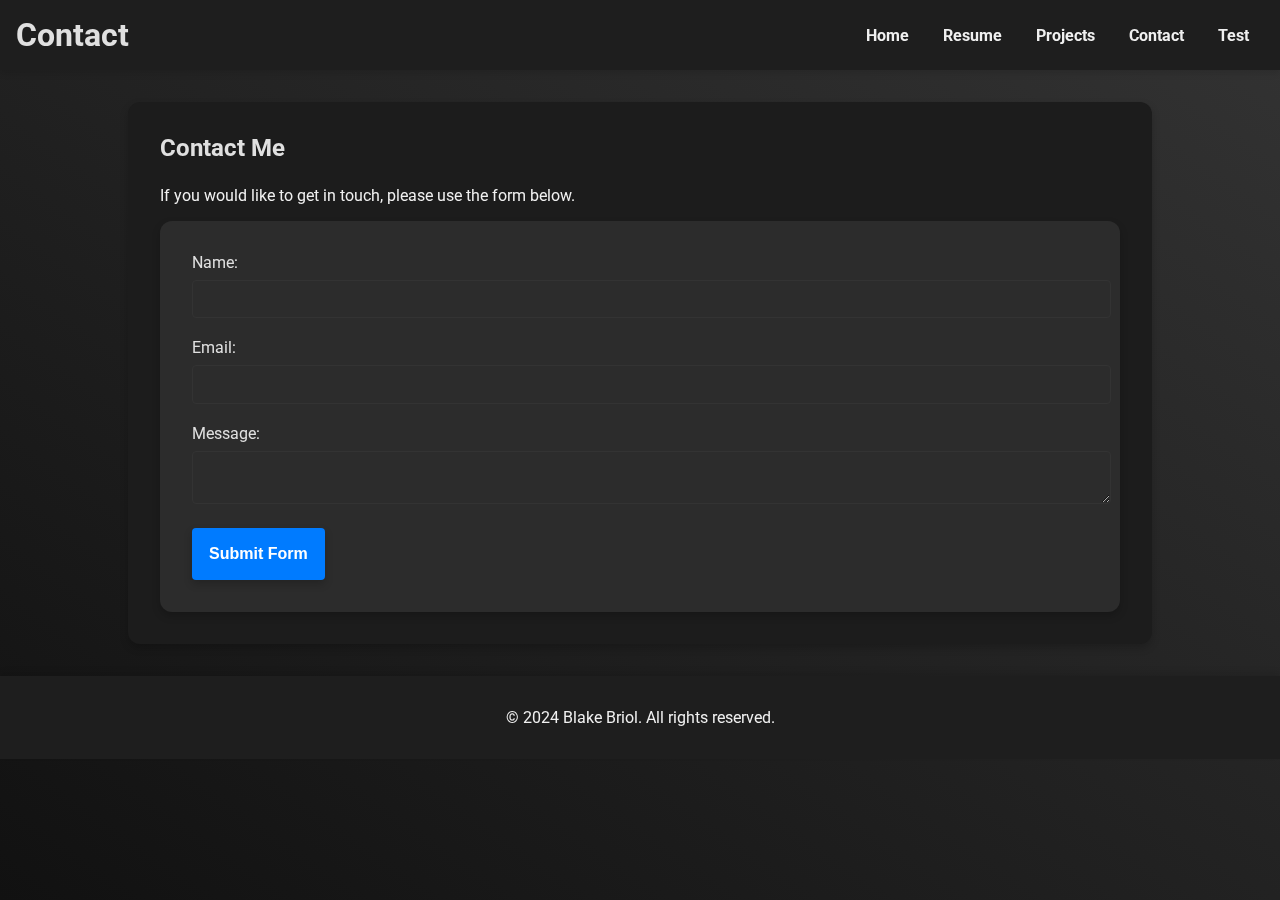
==== contact.html @ 2c9382d5 "Update contact.html" ====
<!DOCTYPE html>
<html lang="en">
<head>
    <meta charset="UTF-8">
    <meta name="viewport" content="width=device-width, initial-scale=1.0">
    <title>Contact - Blake Briol</title>
    <link href="https://fonts.googleapis.com/css2?family=Roboto:wght@400;700&display=swap" rel="stylesheet">
    <style>
        body {
            font-family: 'Roboto', sans-serif;
            color: #f0f0f0;
            background-color: #121212;
            margin: 0;
            padding: 0;
            overflow-x: hidden; /* Prevent horizontal scroll due to the gradient */
        }

        /* Gradient Background */
        body::before {
            content: "";
            position: fixed;
            top: 0;
            right: 0;
            width: 100vw;
            height: 100vh;
            background: linear-gradient(to top right, #111, #333);
            z-index: -1; /* Place it behind all content */
            pointer-events: none; /* Ensure it doesn’t interfere with interactions */
        }

        header {
            background-color: #1e1e1e;
            color: #f0f0f0;
            padding: 1em;
            text-align: center;
            box-shadow: 0 4px 6px rgba(0,0,0,0.1);
            position: sticky;
            top: 0;
            z-index: 1000;
            display: flex;
            align-items: center;
            justify-content: space-between;
            width: 100%;
            box-sizing: border-box; /* Ensure padding is included in width */
        }

        header h1 {
            margin: 0;
            font-size: 2em; /* Larger font size for header */
        }

        nav {
            margin: 0;
            padding: 0;
        }

        nav a {
            color: #f0f0f0;
            text-decoration: none;
            margin: 0 15px;
            font-weight: 700;
            transition: color 0.3s, border-bottom 0.3s;
            border-bottom: 2px solid transparent;
            padding-bottom: 5px;
        }

        nav a:hover {
            color: #e0e0e0;
            border-bottom: 2px solid #e0e0e0;
        }

        .container {
            width: 80%;
            margin: 2em auto;
            padding: 2em;
            background-color: #1c1c1c;
            border-radius: 12px;
            box-shadow: 0 4px 8px rgba(0,0,0,0.2);
            box-sizing: border-box; /* Include padding in width */
        }

        footer {
            background-color: #1e1e1e;
            color: #f0f0f0;
            text-align: center;
            padding: 1em 0;
            position: relative;
            width: 100%;
            box-shadow: 0 -4px 6px rgba(0,0,0,0.1);
        }

        h1, h2, h3 {
            color: #e0e0e0;
            margin: 0 0 1em;
        }

        .contact-form {
            background: #2c2c2c;
            border-radius: 12px; /* Match the feature cards */
            padding: 2em; /* Increased padding for consistency */
            box-shadow: 0 4px 8px rgba(0,0,0,0.2);
            transition: box-shadow 0.3s, transform 0.3s;
        }

        .contact-form:hover {
            box-shadow: 0 6px 12px rgba(0,0,0,0.3);
            transform: translateY(-5px);
        }

        input, textarea {
            width: 100%;
            padding: 0.8em;
            border: 1px solid #333;
            border-radius: 4px;
            margin-bottom: 1.5em; /* Increased margin for consistency */
            background: #2c2c2c;
            color: #f0f0f0;
        }

        input[type="submit"], button {
            background: #007bff;
            border: none;
            color: #fff;
            cursor: pointer;
            transition: background 0.3s, transform 0.3s, box-shadow 0.3s;
            padding: 1em;
            border-radius: 4px;
            font-size: 1em;
            font-weight: 700;
            box-shadow: 0 4px 8px rgba(0,0,0,0.2);
            display: inline-block;
            text-align: center;
            border: 1px solid transparent;
        }

        input[type="submit"]:hover, button:hover {
            background: #0056b3;
            transform: translateY(-2px);
            box-shadow: 0 6px 12px rgba(0,0,0,0.3);
        }

        label {
            display: block;
            margin-bottom: 0.5em;
            color: #e0e0e0;
        }
    </style>
</head>
<body>
    <header>
        <h1>Contact</h1>
        <nav>
            <a href="/">Home</a>
            <a href="/resume">Resume</a>
            <a href="/projects">Projects</a>
            <a href="/contact">Contact</a>   
            <a href="/test">Test</a>
        </nav>
    </header>

    <div class="container">
        <section id="contact">
            <h2>Contact Me</h2>
            <p>If you would like to get in touch, please use the form below.</p>
            <div class="contact-form">
                
                <form id="contactForm" action="https://api.web3forms.com/submit" method="POST">
                    <!-- Replace with your Access Key -->
                    <input type="hidden" name="access_key" value="46320747-edc5-4886-a576-ef1694a8ce98">
                    
                    <!-- Form Inputs -->
                    <label for="name">Name:</label>
                    <input type="text" id="name" name="name" required>

                    <label for="email">Email:</label>
                    <input type="email" id="email" name="email" required>

                    <label for="message">Message:</label>
                    <textarea id="message" name="message" required></textarea>

                    <!-- Honeypot Spam Protection -->
                    <input type="checkbox" name="botcheck" class="hidden" style="display: none;">
                    <input type="hidden" name="redirect" value="https://BlakeBriol.com/thank_you.html">
                    
                    <button type="submit">Submit Form</button>
                </form>
                <div id="formResponse"></div>
            </div>
        </section>
    </div>
    
    <footer>
        <p>&copy; 2024 Blake Briol. All rights reserved.</p>
    </footer>

</body>
</html>
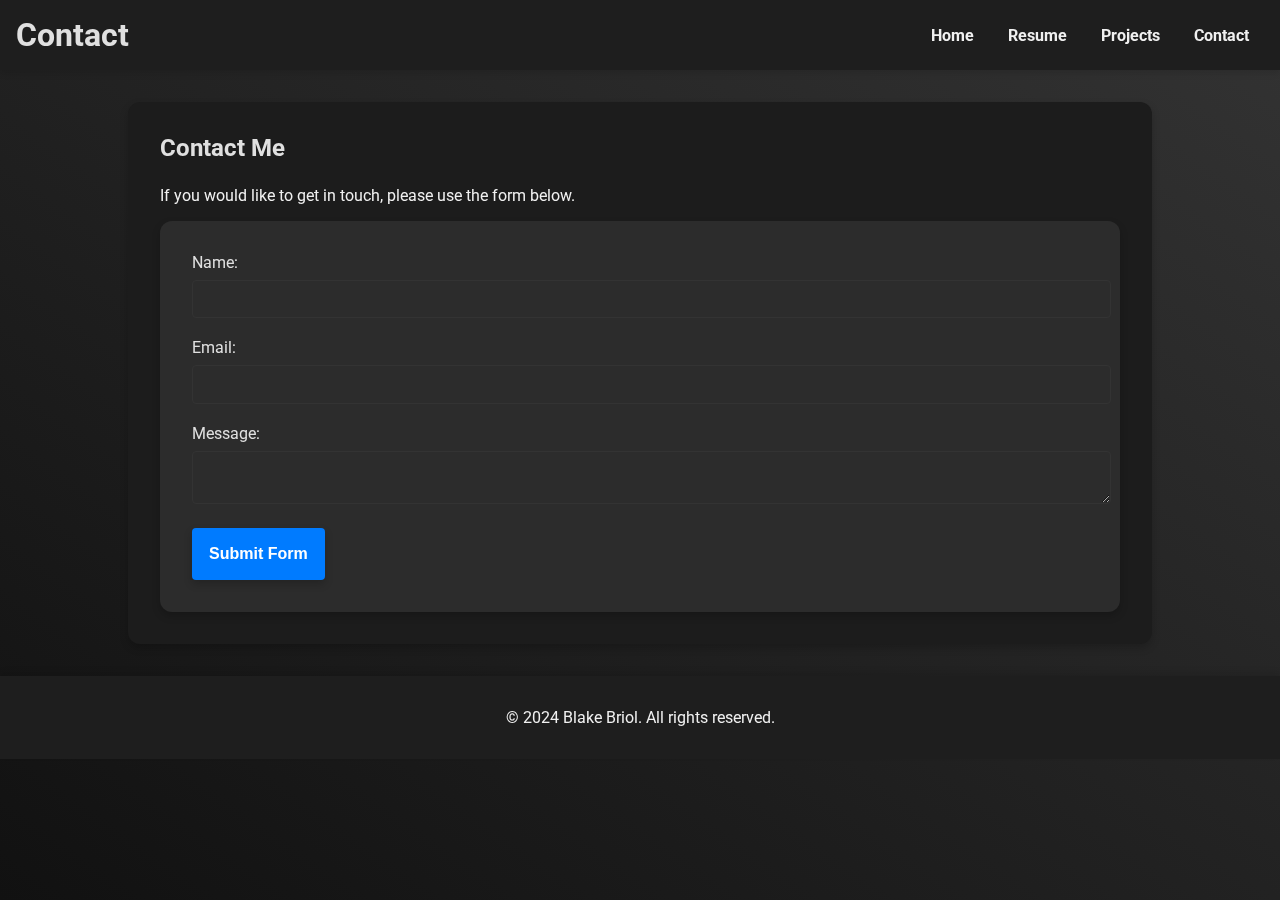
==== commit 543be22e: "Update contact.html" ====
--- a/contact.html
+++ b/contact.html
@@ -154,7 +154,6 @@
             <a href="/resume">Resume</a>
             <a href="/projects">Projects</a>
             <a href="/contact">Contact</a>   
-            <a href="/test">Test</a>
         </nav>
     </header>
 
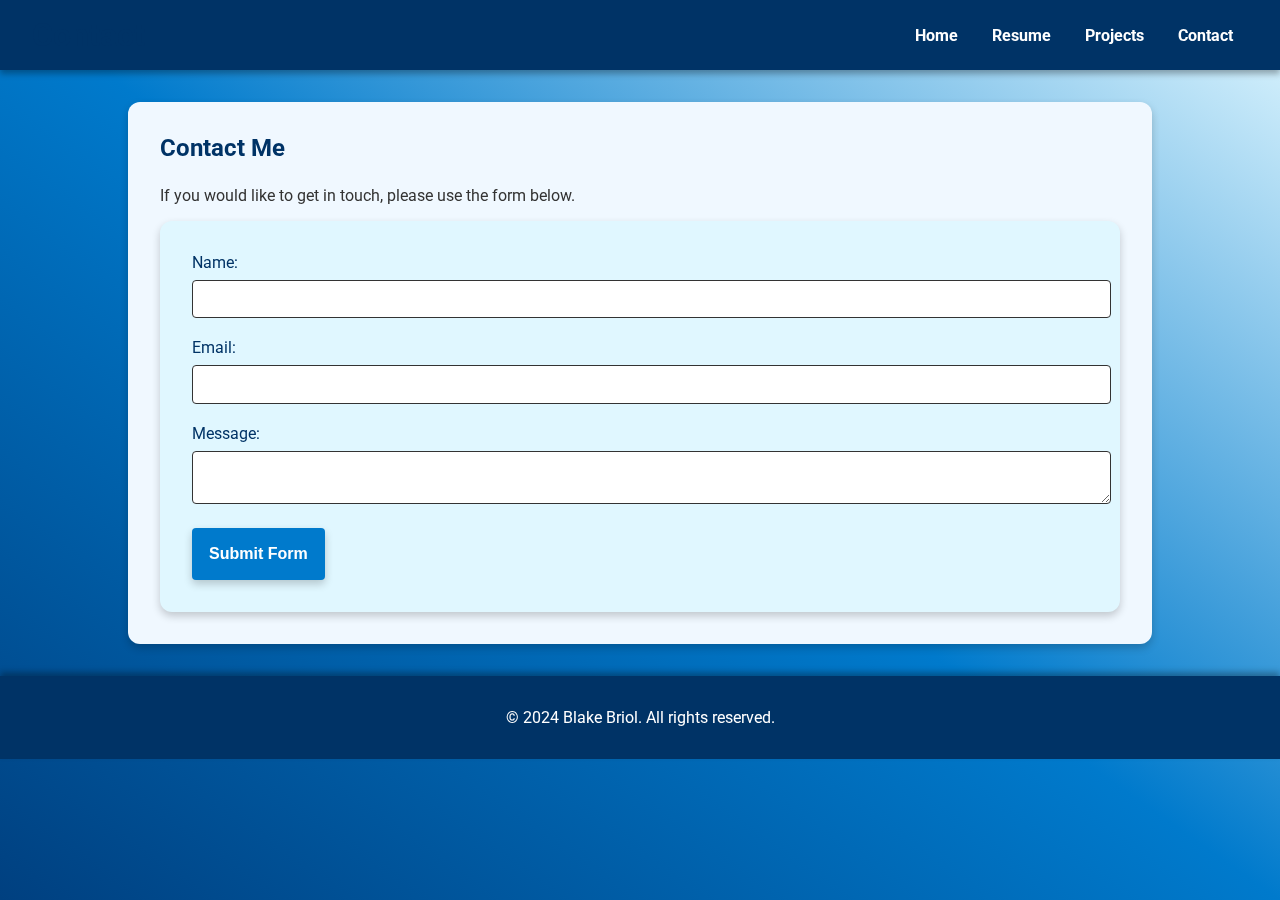
==== commit 2a146cb9: "Update contact.html" ====
--- a/contact.html
+++ b/contact.html
@@ -8,8 +8,8 @@
     <style>
         body {
             font-family: 'Roboto', sans-serif;
-            color: #f0f0f0;
-            background-color: #121212;
+            color: #333; /* Dark gray text for readability */
+            background-color: #f4f4f4; /* Light gray background */
             margin: 0;
             padding: 0;
             overflow-x: hidden; /* Prevent horizontal scroll due to the gradient */
@@ -23,17 +23,17 @@
             right: 0;
             width: 100vw;
             height: 100vh;
-            background: linear-gradient(to top right, #111, #333);
+            background: linear-gradient(to top right, #004080, #007acc, #e0f7ff); /* Dark to light blue gradient */
             z-index: -1; /* Place it behind all content */
             pointer-events: none; /* Ensure it doesn’t interfere with interactions */
         }
 
         header {
-            background-color: #1e1e1e;
-            color: #f0f0f0;
-            padding: 1em;
+            background-color: #003366; /* Dark blue background for header */
+            color: #ffffff; /* White text */
+            padding: 1em 2em;
             text-align: center;
-            box-shadow: 0 4px 6px rgba(0,0,0,0.1);
+            box-shadow: 0 4px 6px rgba(0,0,0,0.3);
             position: sticky;
             top: 0;
             z-index: 1000;
@@ -55,7 +55,7 @@
         }
 
         nav a {
-            color: #f0f0f0;
+            color: #ffffff; /* White links */
             text-decoration: none;
             margin: 0 15px;
             font-weight: 700;
@@ -65,37 +65,37 @@
         }
 
         nav a:hover {
-            color: #e0e0e0;
-            border-bottom: 2px solid #e0e0e0;
+            color: #e0e0e0; /* Slightly lighter white on hover */
+            border-bottom: 2px solid #e0e0e0; /* Border color on hover */
         }
 
         .container {
             width: 80%;
             margin: 2em auto;
             padding: 2em;
-            background-color: #1c1c1c;
+            background-color: #f0f8ff; /* Very light blue for container background */
             border-radius: 12px;
             box-shadow: 0 4px 8px rgba(0,0,0,0.2);
             box-sizing: border-box; /* Include padding in width */
         }
 
         footer {
-            background-color: #1e1e1e;
-            color: #f0f0f0;
+            background-color: #003366; /* Dark blue background for footer */
+            color: #ffffff; /* White text */
             text-align: center;
             padding: 1em 0;
             position: relative;
             width: 100%;
-            box-shadow: 0 -4px 6px rgba(0,0,0,0.1);
+            box-shadow: 0 -4px 6px rgba(0,0,0,0.3);
         }
 
         h1, h2, h3 {
-            color: #e0e0e0;
+            color: #003366; /* Dark blue headers */
             margin: 0 0 1em;
         }
 
         .contact-form {
-            background: #2c2c2c;
+            background: #e0f7ff; /* Light blue background for form */
             border-radius: 12px; /* Match the feature cards */
             padding: 2em; /* Increased padding for consistency */
             box-shadow: 0 4px 8px rgba(0,0,0,0.2);
@@ -113,14 +113,14 @@
             border: 1px solid #333;
             border-radius: 4px;
             margin-bottom: 1.5em; /* Increased margin for consistency */
-            background: #2c2c2c;
-            color: #f0f0f0;
+            background: #ffffff; /* White background for form fields */
+            color: #333; /* Dark text for readability */
         }
 
         input[type="submit"], button {
-            background: #007bff;
+            background: #007acc; /* Medium blue background for buttons */
             border: none;
-            color: #fff;
+            color: #ffffff;
             cursor: pointer;
             transition: background 0.3s, transform 0.3s, box-shadow 0.3s;
             padding: 1em;
@@ -134,7 +134,7 @@
         }
 
         input[type="submit"]:hover, button:hover {
-            background: #0056b3;
+            background: #0056b3; /* Darker blue for hover effect */
             transform: translateY(-2px);
             box-shadow: 0 6px 12px rgba(0,0,0,0.3);
         }
@@ -142,7 +142,7 @@
         label {
             display: block;
             margin-bottom: 0.5em;
-            color: #e0e0e0;
+            color: #003366; /* Dark blue text for labels */
         }
     </style>
 </head>
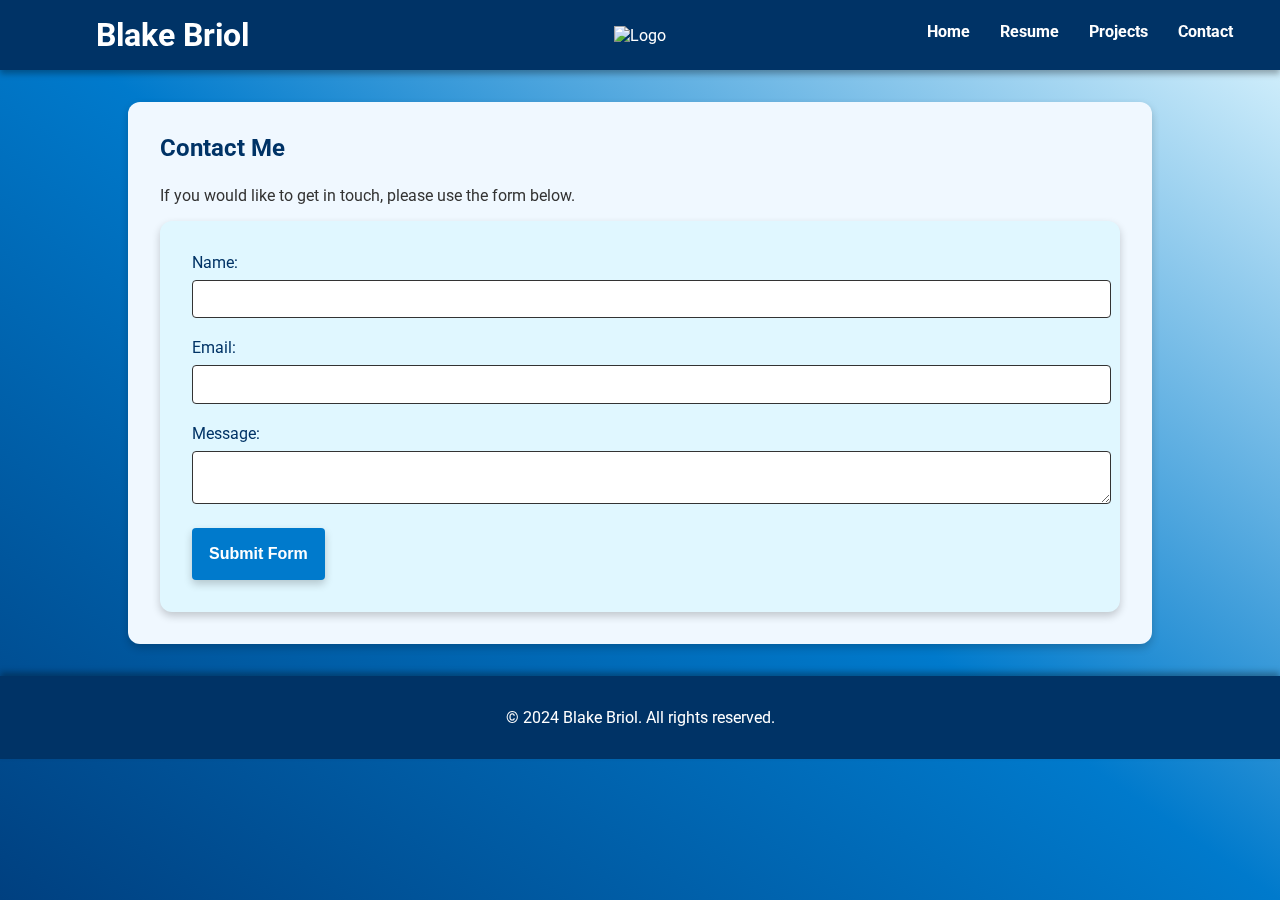
==== commit 27dbd5fd: "Update contact.html" ====
--- a/contact.html
+++ b/contact.html
@@ -32,26 +32,45 @@
             background-color: #003366; /* Dark blue background for header */
             color: #ffffff; /* White text */
             padding: 1em 2em;
-            text-align: center;
             box-shadow: 0 4px 6px rgba(0,0,0,0.3);
             position: sticky;
             top: 0;
             z-index: 1000;
             display: flex;
             align-items: center;
-            justify-content: space-between;
+            justify-content: center;
             width: 100%;
             box-sizing: border-box; /* Ensure padding is included in width */
-        }
-
-        header h1 {
-            margin: 0;
-            font-size: 2em; /* Larger font size for header */
+            position: relative; /* For positioning the logo */
+        }
+
+        .header-content {
+            width: 100%;
+            display: flex;
+            align-items: center;
+        }
+
+        .name {
+            font-weight: 700;
+            font-size: 2em; /* Larger font size for the name */
+            margin-right: auto; /* Push logo to the center */
+            margin-left: 2em; /* Adjust this value to move name slightly to the right */
+        }
+
+        .logo-container {
+            position: absolute;
+            left: 50%;
+            transform: translateX(-50%);
+        }
+
+        .logo-container img {
+            width: 50px; /* Adjust size as needed */
+            height: 50px; /* Adjust size as needed */
         }
 
         nav {
-            margin: 0;
-            padding: 0;
+            margin-left: auto; /* Align navigation to the right */
+            display: flex;
         }
 
         nav a {
@@ -148,13 +167,18 @@
 </head>
 <body>
     <header>
-        <h1>Contact</h1>
-        <nav>
-            <a href="/">Home</a>
-            <a href="/resume">Resume</a>
-            <a href="/projects">Projects</a>
-            <a href="/contact">Contact</a>   
-        </nav>
+        <div class="header-content">
+            <div class="name">Blake Briol</div>
+            <div class="logo-container">
+                <img src="favicon.ico" alt="Logo">
+            </div>
+            <nav>
+                <a href="/">Home</a>
+                <a href="/resume">Resume</a>
+                <a href="/projects">Projects</a>
+                <a href="/contact">Contact</a>   
+            </nav>
+        </div>
     </header>
 
     <div class="container">
@@ -162,7 +186,6 @@
             <h2>Contact Me</h2>
             <p>If you would like to get in touch, please use the form below.</p>
             <div class="contact-form">
-                
                 <form id="contactForm" action="https://api.web3forms.com/submit" method="POST">
                     <!-- Replace with your Access Key -->
                     <input type="hidden" name="access_key" value="46320747-edc5-4886-a576-ef1694a8ce98">
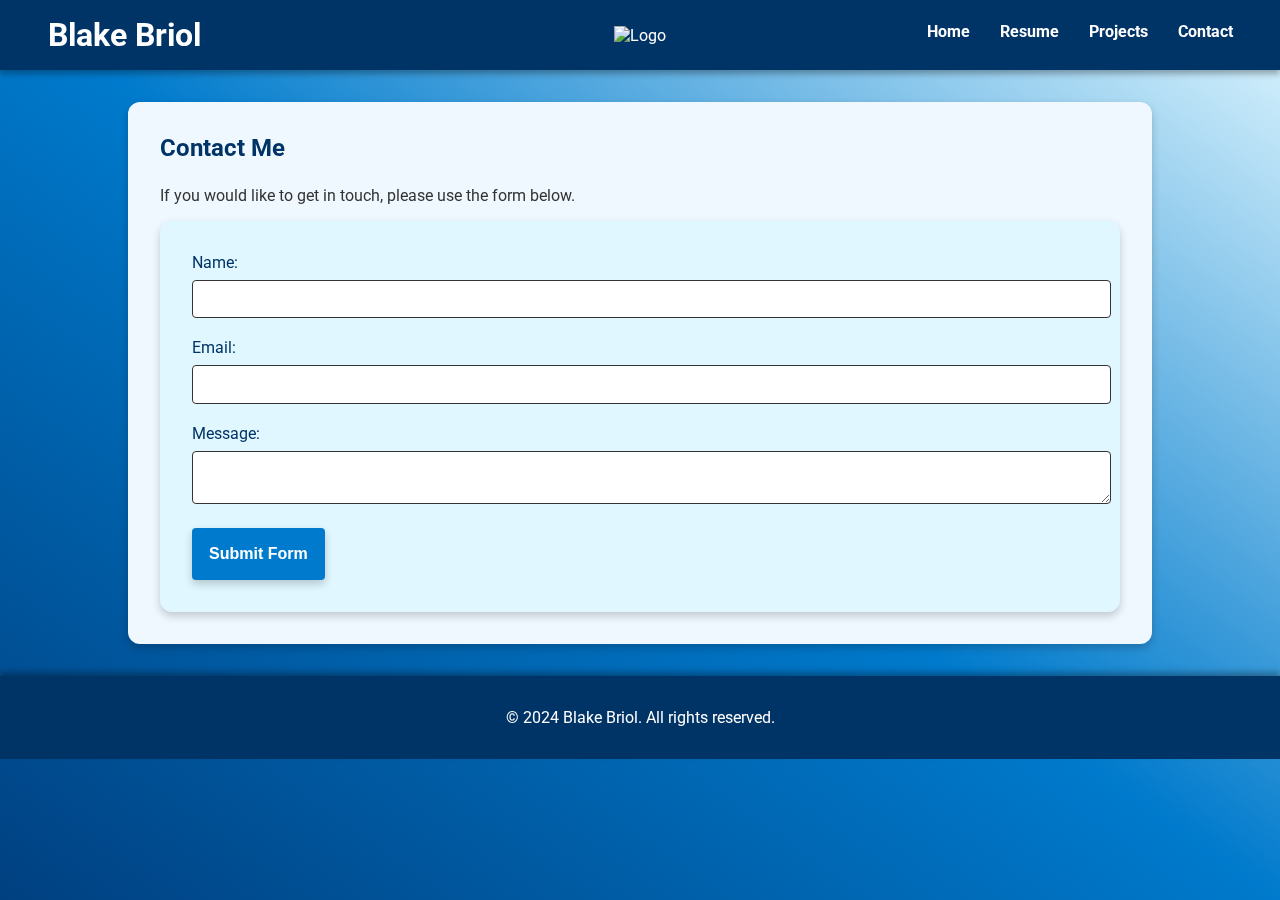
==== commit 740d61f6: "Update contact.html" ====
--- a/contact.html
+++ b/contact.html
@@ -54,7 +54,7 @@
             font-weight: 700;
             font-size: 2em; /* Larger font size for the name */
             margin-right: auto; /* Push logo to the center */
-            margin-left: 2em; /* Adjust this value to move name slightly to the right */
+            margin-left: 0.5em; /* Adjust this value to move name slightly to the right */
         }
 
         .logo-container {
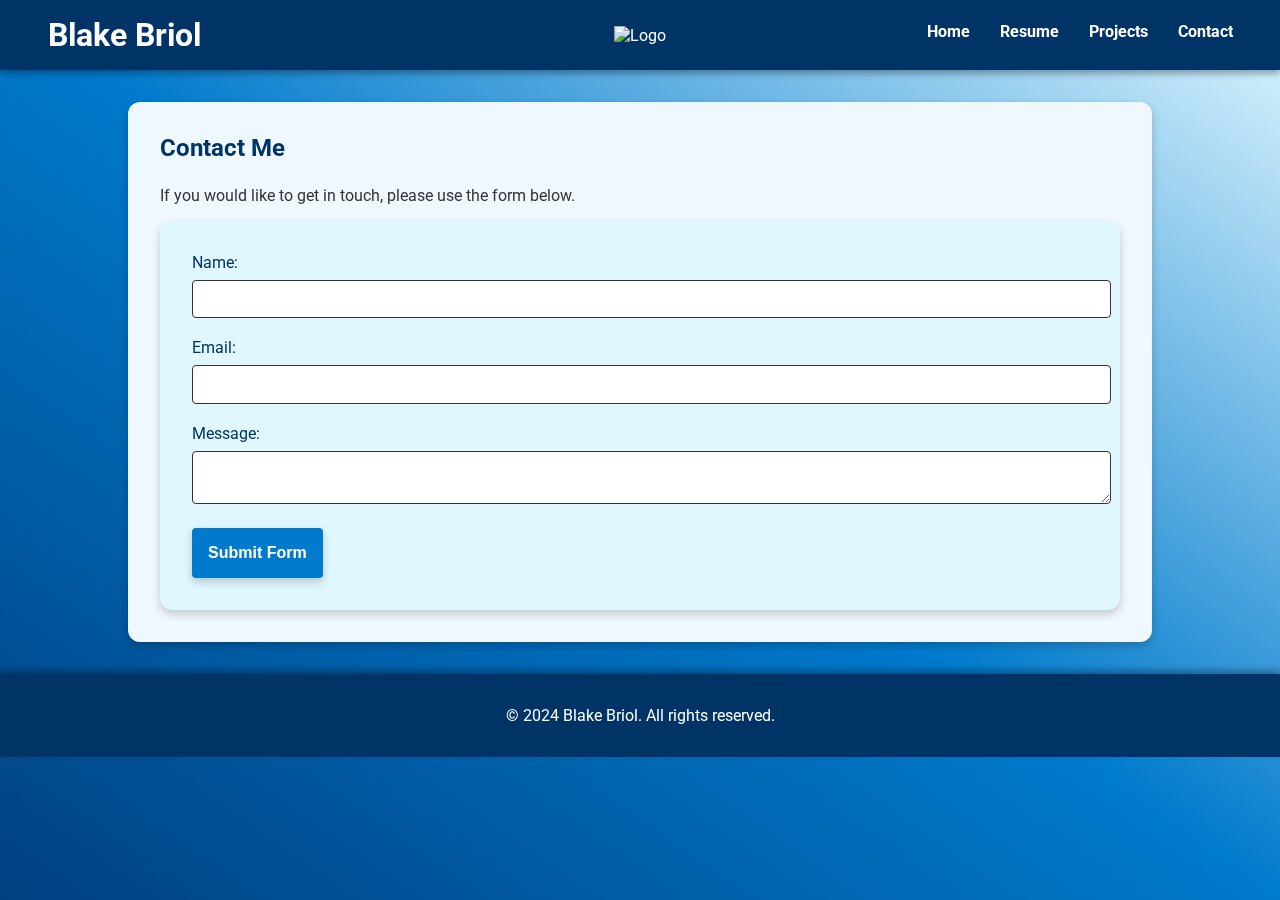
==== commit 81b2ee84: "Update contact.html" ====
--- a/contact.html
+++ b/contact.html
@@ -2,20 +2,22 @@
 <html lang="en">
 <head>
     <meta charset="UTF-8">
-    <meta name="viewport" content="width=device-width, initial-scale=1.0">
+    <meta name="viewport" content="width=device-width, initial-scale=1.0, maximum-scale=1.0, user-scalable=no">
+    <meta name="apple-mobile-web-app-title" content="Contact - Blake Briol">
+    <meta name="apple-mobile-web-app-status-bar-style" content="black-translucent">
+    <meta name="theme-color" content="#003366">
     <title>Contact - Blake Briol</title>
     <link href="https://fonts.googleapis.com/css2?family=Roboto:wght@400;700&display=swap" rel="stylesheet">
     <style>
         body {
             font-family: 'Roboto', sans-serif;
-            color: #333; /* Dark gray text for readability */
-            background-color: #f4f4f4; /* Light gray background */
+            color: #333;
+            background-color: #f4f4f4;
             margin: 0;
             padding: 0;
-            overflow-x: hidden; /* Prevent horizontal scroll due to the gradient */
-        }
-
-        /* Gradient Background */
+            overflow-x: hidden;
+        }
+
         body::before {
             content: "";
             position: fixed;
@@ -23,14 +25,14 @@
             right: 0;
             width: 100vw;
             height: 100vh;
-            background: linear-gradient(to top right, #004080, #007acc, #e0f7ff); /* Dark to light blue gradient */
-            z-index: -1; /* Place it behind all content */
-            pointer-events: none; /* Ensure it doesn’t interfere with interactions */
+            background: linear-gradient(to top right, #004080, #007acc, #e0f7ff);
+            z-index: -1;
+            pointer-events: none;
         }
 
         header {
-            background-color: #003366; /* Dark blue background for header */
-            color: #ffffff; /* White text */
+            background-color: #003366;
+            color: #ffffff;
             padding: 1em 2em;
             box-shadow: 0 4px 6px rgba(0,0,0,0.3);
             position: sticky;
@@ -40,8 +42,8 @@
             align-items: center;
             justify-content: center;
             width: 100%;
-            box-sizing: border-box; /* Ensure padding is included in width */
-            position: relative; /* For positioning the logo */
+            box-sizing: border-box;
+            position: relative;
         }
 
         .header-content {
@@ -52,9 +54,9 @@
 
         .name {
             font-weight: 700;
-            font-size: 2em; /* Larger font size for the name */
-            margin-right: auto; /* Push logo to the center */
-            margin-left: 0.5em; /* Adjust this value to move name slightly to the right */
+            font-size: 2em;
+            margin-right: auto;
+            margin-left: 0.5em;
         }
 
         .logo-container {
@@ -64,17 +66,17 @@
         }
 
         .logo-container img {
-            width: 50px; /* Adjust size as needed */
-            height: 50px; /* Adjust size as needed */
+            width: 50px;
+            height: 50px;
         }
 
         nav {
-            margin-left: auto; /* Align navigation to the right */
+            margin-left: auto;
             display: flex;
         }
 
         nav a {
-            color: #ffffff; /* White links */
+            color: #ffffff;
             text-decoration: none;
             margin: 0 15px;
             font-weight: 700;
@@ -84,23 +86,23 @@
         }
 
         nav a:hover {
-            color: #e0e0e0; /* Slightly lighter white on hover */
-            border-bottom: 2px solid #e0e0e0; /* Border color on hover */
+            color: #e0e0e0;
+            border-bottom: 2px solid #e0e0e0;
         }
 
         .container {
             width: 80%;
             margin: 2em auto;
             padding: 2em;
-            background-color: #f0f8ff; /* Very light blue for container background */
+            background-color: #f0f8ff;
             border-radius: 12px;
             box-shadow: 0 4px 8px rgba(0,0,0,0.2);
-            box-sizing: border-box; /* Include padding in width */
+            box-sizing: border-box;
         }
 
         footer {
-            background-color: #003366; /* Dark blue background for footer */
-            color: #ffffff; /* White text */
+            background-color: #003366;
+            color: #ffffff;
             text-align: center;
             padding: 1em 0;
             position: relative;
@@ -109,14 +111,14 @@
         }
 
         h1, h2, h3 {
-            color: #003366; /* Dark blue headers */
+            color: #003366;
             margin: 0 0 1em;
         }
 
         .contact-form {
-            background: #e0f7ff; /* Light blue background for form */
-            border-radius: 12px; /* Match the feature cards */
-            padding: 2em; /* Increased padding for consistency */
+            background: #e0f7ff;
+            border-radius: 12px;
+            padding: 2em;
             box-shadow: 0 4px 8px rgba(0,0,0,0.2);
             transition: box-shadow 0.3s, transform 0.3s;
         }
@@ -131,13 +133,13 @@
             padding: 0.8em;
             border: 1px solid #333;
             border-radius: 4px;
-            margin-bottom: 1.5em; /* Increased margin for consistency */
-            background: #ffffff; /* White background for form fields */
-            color: #333; /* Dark text for readability */
+            margin-bottom: 1.5em;
+            background: #ffffff;
+            color: #333;
         }
 
         input[type="submit"], button {
-            background: #007acc; /* Medium blue background for buttons */
+            background: #007acc;
             border: none;
             color: #ffffff;
             cursor: pointer;
@@ -149,11 +151,10 @@
             box-shadow: 0 4px 8px rgba(0,0,0,0.2);
             display: inline-block;
             text-align: center;
-            border: 1px solid transparent;
         }
 
         input[type="submit"]:hover, button:hover {
-            background: #0056b3; /* Darker blue for hover effect */
+            background: #0056b3;
             transform: translateY(-2px);
             box-shadow: 0 6px 12px rgba(0,0,0,0.3);
         }
@@ -161,7 +162,48 @@
         label {
             display: block;
             margin-bottom: 0.5em;
-            color: #003366; /* Dark blue text for labels */
+            color: #003366;
+        }
+
+        @media (max-width: 768px) {
+            .name {
+                font-size: 1.5em;
+            }
+
+            .logo-container img {
+                width: 40px;
+                height: 40px;
+            }
+
+            nav a {
+                margin: 0 10px;
+                font-size: 0.9em;
+            }
+
+            .container {
+                width: 90%;
+                padding: 1em;
+            }
+
+            h1, h2, h3 {
+                font-size: 1.5em;
+            }
+        }
+
+        @media (max-width: 480px) {
+            nav {
+                flex-direction: column;
+                align-items: flex-start;
+            }
+
+            nav a {
+                margin: 5px 0;
+            }
+
+            .container {
+                width: 95%;
+                padding: 1em;
+            }
         }
     </style>
 </head>
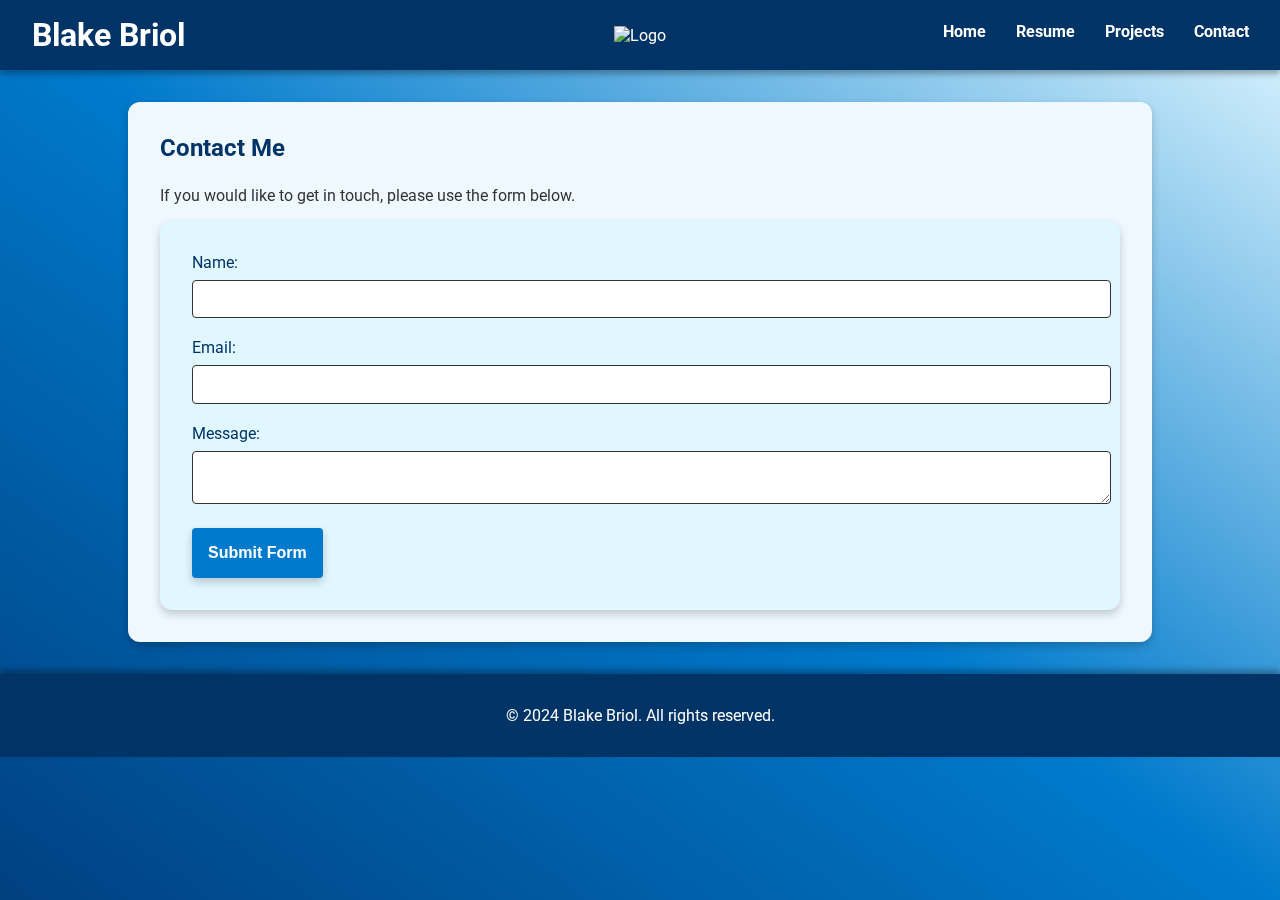
==== commit 2d056fa7: "Update contact.html" ====
--- a/contact.html
+++ b/contact.html
@@ -31,64 +31,64 @@
         }
 
         header {
-            background-color: #003366;
-            color: #ffffff;
-            padding: 1em 2em;
-            box-shadow: 0 4px 6px rgba(0,0,0,0.3);
-            position: sticky;
-            top: 0;
-            z-index: 1000;
-            display: flex;
-            align-items: center;
-            justify-content: center;
-            width: 100%;
-            box-sizing: border-box;
-            position: relative;
-        }
-
-        .header-content {
-            width: 100%;
-            display: flex;
-            align-items: center;
-        }
-
-        .name {
-            font-weight: 700;
-            font-size: 2em;
-            margin-right: auto;
-            margin-left: 0.5em;
-        }
-
-        .logo-container {
-            position: absolute;
-            left: 50%;
-            transform: translateX(-50%);
-        }
-
-        .logo-container img {
-            width: 50px;
-            height: 50px;
-        }
-
-        nav {
-            margin-left: auto;
-            display: flex;
-        }
-
-        nav a {
-            color: #ffffff;
-            text-decoration: none;
-            margin: 0 15px;
-            font-weight: 700;
-            transition: color 0.3s, border-bottom 0.3s;
-            border-bottom: 2px solid transparent;
-            padding-bottom: 5px;
-        }
-
-        nav a:hover {
-            color: #e0e0e0;
-            border-bottom: 2px solid #e0e0e0;
-        }
+    background-color: #003366;
+    color: #ffffff;
+    padding: 1em;
+    box-shadow: 0 4px 6px rgba(0,0,0,0.3);
+    position: sticky;
+    top: 0;
+    z-index: 1000;
+    display: flex;
+    align-items: center;
+    width: 100%;
+    box-sizing: border-box;
+    position: relative;
+}
+
+.header-content {
+    width: 100%;
+    display: flex;
+    align-items: center;
+    justify-content: space-between;
+}
+
+.name {
+    font-weight: 700;
+    font-size: 2em;
+    margin-right: auto;
+    margin-left: 0.5em;
+}
+
+.logo-container {
+    position: absolute;
+    left: 50%;
+    transform: translateX(-50%);
+}
+
+.logo-container img {
+    width: 50px;
+    height: 50px;
+}
+
+nav {
+    margin-left: auto;
+    display: flex;
+}
+
+nav a {
+    color: #ffffff;
+    text-decoration: none;
+    margin: 0 15px;
+    font-weight: 700;
+    transition: color 0.3s, border-bottom 0.3s;
+    border-bottom: 2px solid transparent;
+    padding-bottom: 5px;
+}
+
+nav a:hover {
+    color: #e0e0e0;
+    border-bottom: 2px solid #e0e0e0;
+}
 
         .container {
             width: 80%;
